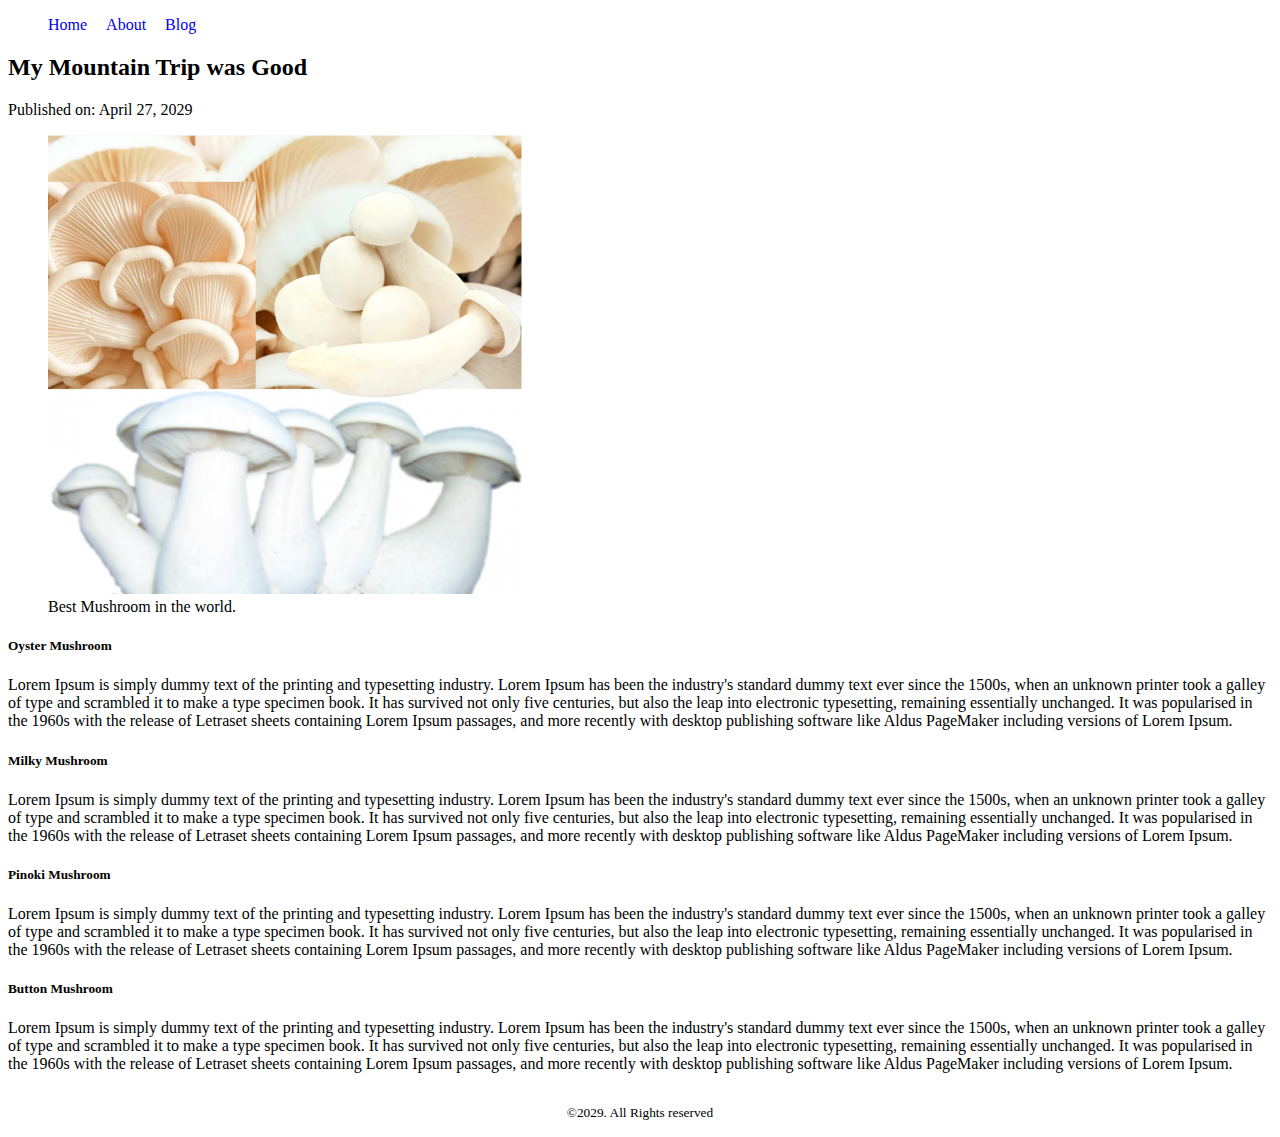
==== blog.html @ a2283904 "updated module four" ====
<!DOCTYPE html>
<html lang="en">
<head>
    <meta charset="UTF-8">
    <meta name="viewport" content="width=device-width, initial-scale=1.0">
    <title>My blog</title>
    <link rel="stylesheet" href="style/blog.css">
</head>
<body>
    <header>
        <nav>
            <ul>
                <li><a href="home.html">Home</a></li>
                <li><a href="about.html">About</a></li>
                <li><a href="blog.html">Blog</a></li>
            </ul>
        </nav>
    </header>
    <main>
        <article>
            <header>
                <h2>My Mountain Trip was Good</h2>
                <p>Published on: <time datetime="2024-04-27">April 27, 2029</time></p>
            </header>
            <figure>
                <img width="40%" src="../../mushroom.png" alt="">
            <figcaption>Best Mushroom in the world.</figcaption>
            </figure>
            <section>
                <h5>Oyster Mushroom</h5>
                <p>
                    Lorem Ipsum is simply dummy text of the printing and typesetting industry. Lorem Ipsum has been the industry's standard dummy text ever since the 1500s, when an unknown printer took a galley of type and scrambled it to make a type specimen book. It has survived not only five centuries, but also the leap into electronic typesetting, remaining essentially unchanged. It was popularised in the 1960s with the release of Letraset sheets containing Lorem Ipsum passages, and more recently with desktop publishing software like Aldus PageMaker including versions of Lorem Ipsum.
                </p>
            </section>
            <section>
                <h5>Milky Mushroom</h5>
                <p>
                    Lorem Ipsum is simply dummy text of the printing and typesetting industry. Lorem Ipsum has been the industry's standard dummy text ever since the 1500s, when an unknown printer took a galley of type and scrambled it to make a type specimen book. It has survived not only five centuries, but also the leap into electronic typesetting, remaining essentially unchanged. It was popularised in the 1960s with the release of Letraset sheets containing Lorem Ipsum passages, and more recently with desktop publishing software like Aldus PageMaker including versions of Lorem Ipsum.
                </p>
            </section>
            <section>
                <h5>Pinoki Mushroom</h5>
                <p>
                    Lorem Ipsum is simply dummy text of the printing and typesetting industry. Lorem Ipsum has been the industry's standard dummy text ever since the 1500s, when an unknown printer took a galley of type and scrambled it to make a type specimen book. It has survived not only five centuries, but also the leap into electronic typesetting, remaining essentially unchanged. It was popularised in the 1960s with the release of Letraset sheets containing Lorem Ipsum passages, and more recently with desktop publishing software like Aldus PageMaker including versions of Lorem Ipsum.
                </p>
            </section>
            <section>
                <h5>Button Mushroom</h5>
                <p>
                    Lorem Ipsum is simply dummy text of the printing and typesetting industry. Lorem Ipsum has been the industry's standard dummy text ever since the 1500s, when an unknown printer took a galley of type and scrambled it to make a type specimen book. It has survived not only five centuries, but also the leap into electronic typesetting, remaining essentially unchanged. It was popularised in the 1960s with the release of Letraset sheets containing Lorem Ipsum passages, and more recently with desktop publishing software like Aldus PageMaker including versions of Lorem Ipsum.
                </p>
            </section>
            
        </article>

    </main>
    <footer>
        <p><small> &copy;2029. All Rights reserved</small></p>
    </footer>
    
</body>
</html>
---- style/blog.css ----
nav > ul > li{
    display: inline;
    margin-right: 15px;
}

nav li > a{
    text-decoration: none;
}
footer{
    margin-top: 30px;
    text-align: center;
}
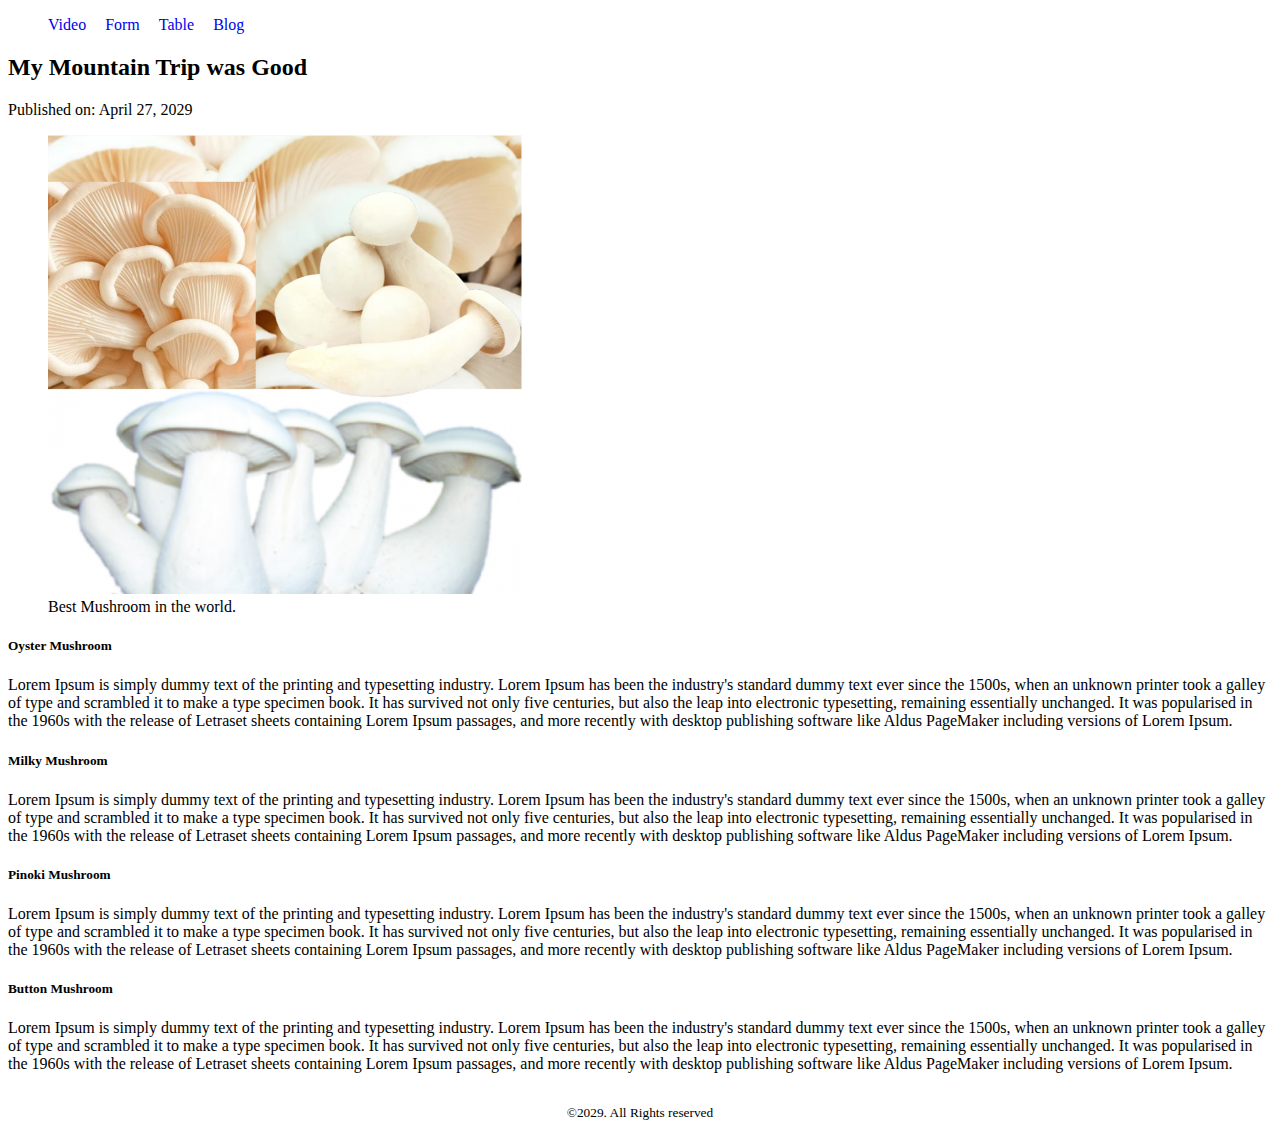
==== commit 71fb1fc4: "add my navigation" ====
--- a/blog.html
+++ b/blog.html
@@ -10,11 +10,13 @@
     <header>
         <nav>
             <ul>
-                <li><a href="home.html">Home</a></li>
-                <li><a href="about.html">About</a></li>
+                <li><a href="video.html">Video</a></li>
+                <li><a href="form.html">Form</a></li>
+                <li><a href="table.html">Table</a></li>
                 <li><a href="blog.html">Blog</a></li>
             </ul>
         </nav>
+
     </header>
     <main>
         <article>
